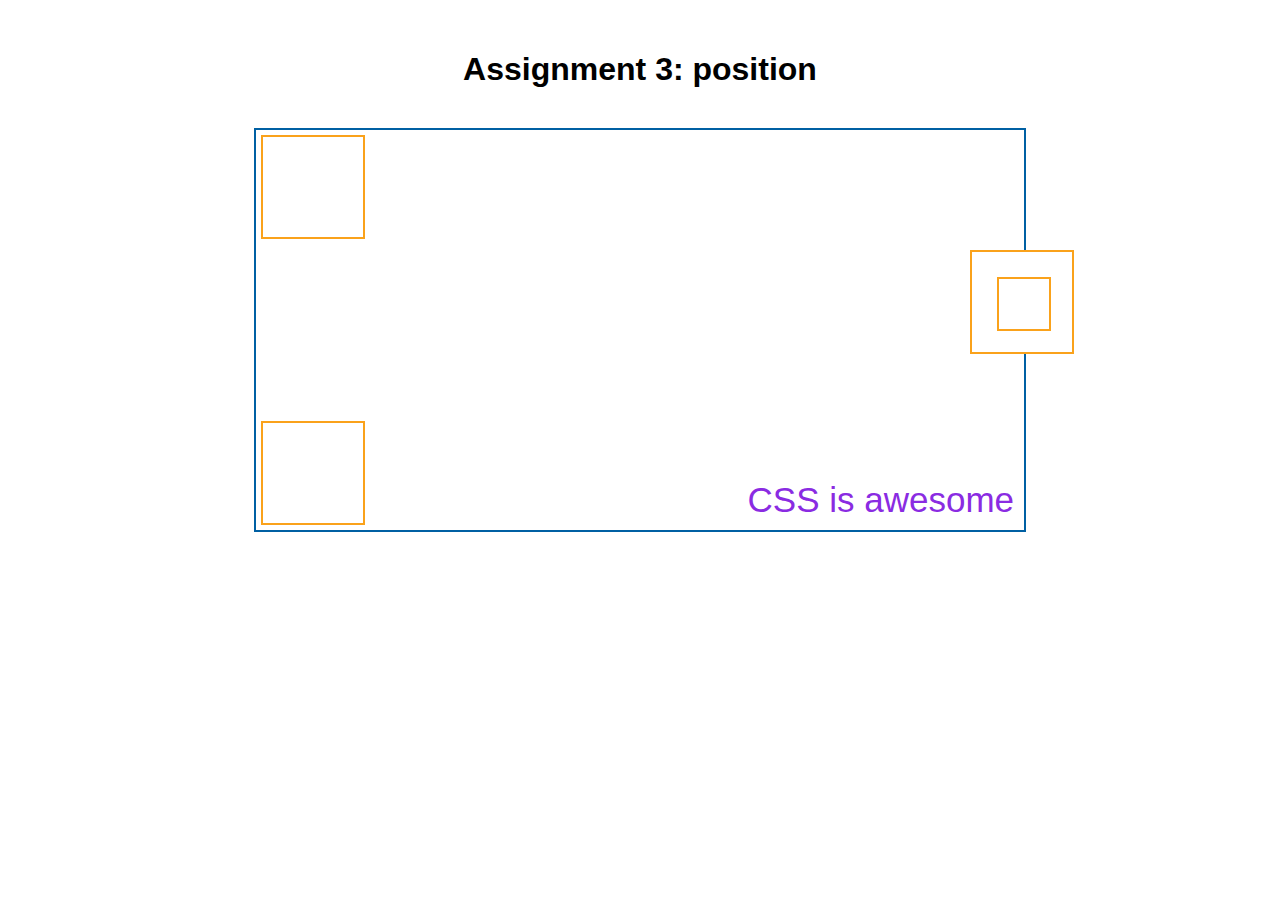
==== WebTek/Øvinger/Ass.3/position.html @ c66c31e0 "Initial commit of all previous work" ====
<!DOCTYPE html>
<html lang="en">

<head>
  <title>IT2805</title>
  <meta charset="utf-8"> 

  <style>
    html,
    body {
      margin: 0;
      padding: 0;
      height: 100%;
    }

    /* Part 1 */

    .header {
      font-family: sans-serif;
      padding-top: 30px;
      margin-bottom: 40px;
      text-align: center;
    }

    .box {
      position: relative;
      border-width: 2px;
      border-color: #0060A3;
      border-style: solid;
      height: 400px;
      width: 60%;
      margin: auto;
    }

    .one {
      width: 100px;
      height: 100px;
      position: absolute;
      top: 5px;
      left: 5px;
      border-width: 2px;
      border-color: #FAA21B;
      border-style: solid;
    }

    .two {
      width: 100px;
      height: 100px;
      position: absolute;
      bottom: 5px;
      left: 5px;
      border-width: 2px;
      border-color: #FAA21B;
      border-style: solid;
      background-color: #fff;
    }

    .three {
      width: 100px;
      height: 100px;
      position: absolute;
      right: -50px;
      top: 30%;
      border-width: 2px;
      border-color: #FAA21B;
      border-style: solid;
      background-color: #fff;
    }

    .four {
      width: 50px;
      height: 50px;
      position: absolute;
      left: 25%;
      top: 25%;
      border-width: 2px;
      border-color: #FAA21B;
      border-style: solid;
    }

    .five {
      position: absolute;
      bottom: 10px;
      right: 10px;
      font-size: 35px;
      font-family: sans-serif;
    }

    /* Part 2 */
    .five a {
      color: blueviolet;
      text-decoration: black;
    }

    .five a:hover {
      color: greenyellow;
      text-decoration: rgb(0, 255, 255) dotted underline;
    }

    .five a:visited {
      color: firebrick;
      text-decoration: rgb(0, 255, 255);
    }
  </style>
</head>

<body>

  <div class="header">
    <h1>Assignment 3: position</h1>
  </div>

  <div class="box">
    <div class="one"></div>
    <div class="two"></div>
    <div class="three">
      <div class="four"></div>
    </div>
    <div class="five">
      <a href="https://developer.mozilla.org/en-US/docs/Web/CSS" target="_blank">CSS is awesome</a>
    </div>
  </div>



</body>

</html>
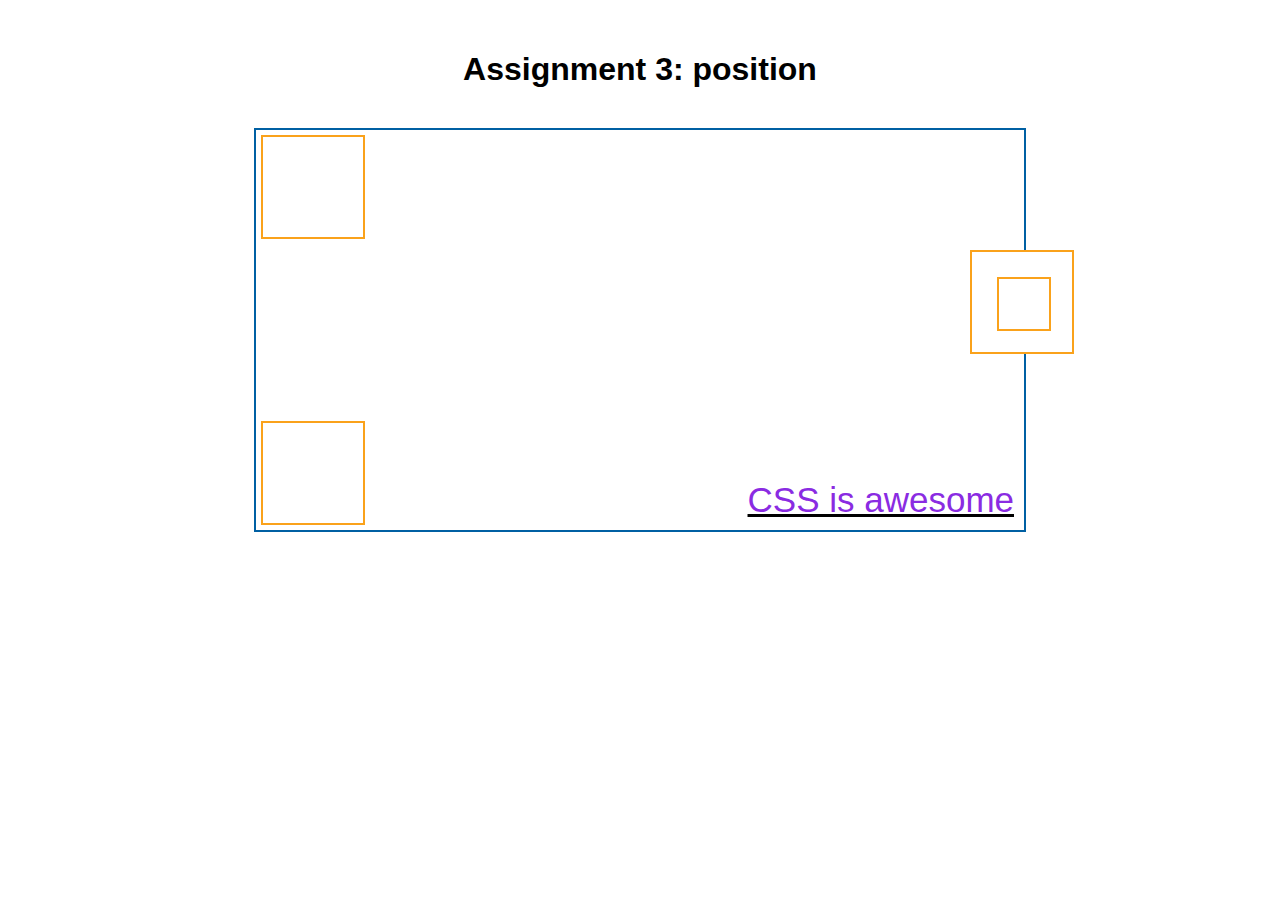
==== commit 42766d87: "Added CSS for activated link" ====
--- a/WebTek/Øvinger/Ass.3/position.html
+++ b/WebTek/Øvinger/Ass.3/position.html
@@ -89,17 +89,22 @@
     /* Part 2 */
     .five a {
       color: blueviolet;
-      text-decoration: black;
-    }
-
-    .five a:hover {
-      color: greenyellow;
-      text-decoration: rgb(0, 255, 255) dotted underline;
+      text-decoration: black solid underline;
     }
 
     .five a:visited {
       color: firebrick;
       text-decoration: rgb(0, 255, 255);
+    }
+
+    .five a:hover {
+      color: greenyellow;
+      text-decoration: rgb(0, 255, 255) dashed underline;
+    }
+
+    .five a:active {
+      color: peru;
+      text-decoration: rgb(0, 255, 255) dashed underline;
     }
   </style>
 </head>
